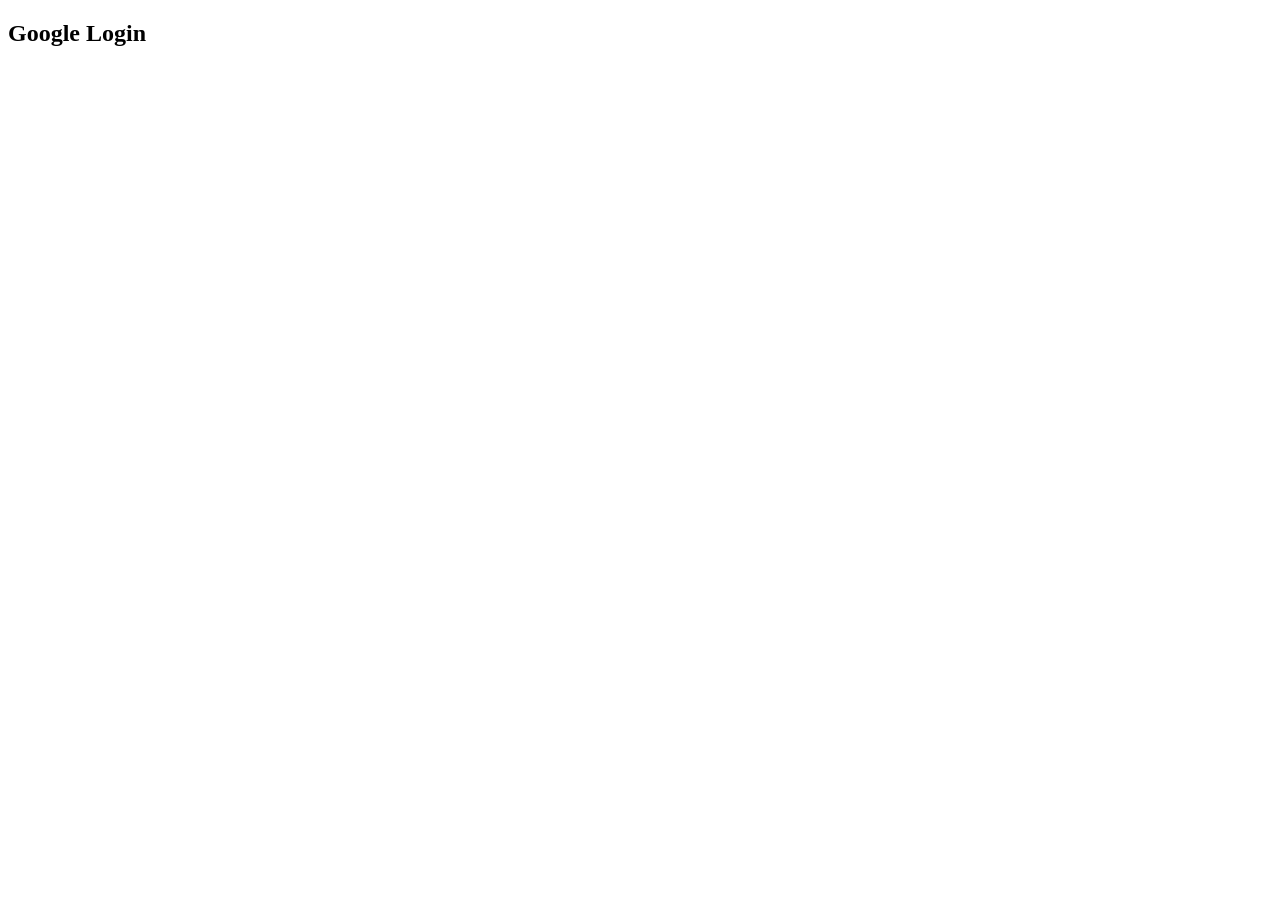
==== index.html @ 2f5d20d0 "Add files via upload" ====
<!DOCTYPE html>
<html>
<head>
  <meta charset="UTF-8">
  <title>Login</title>

  <link rel="stylesheet" href="css/style.css">

  <script src="https://accounts.google.com/gsi/client" async defer></script>
</head>
<body>

<div class="card">
  <h2>Google Login</h2>

  <div id="g_id_onload"
       data-client_id="YOUR_GOOGLE_CLIENT_ID"
       data-callback="handleCredentialResponse">
  </div>

  <div class="g_id_signin"></div>

  <div id="message"></div>
</div>

<script src="js/app.js"></script>

</body>
</html>
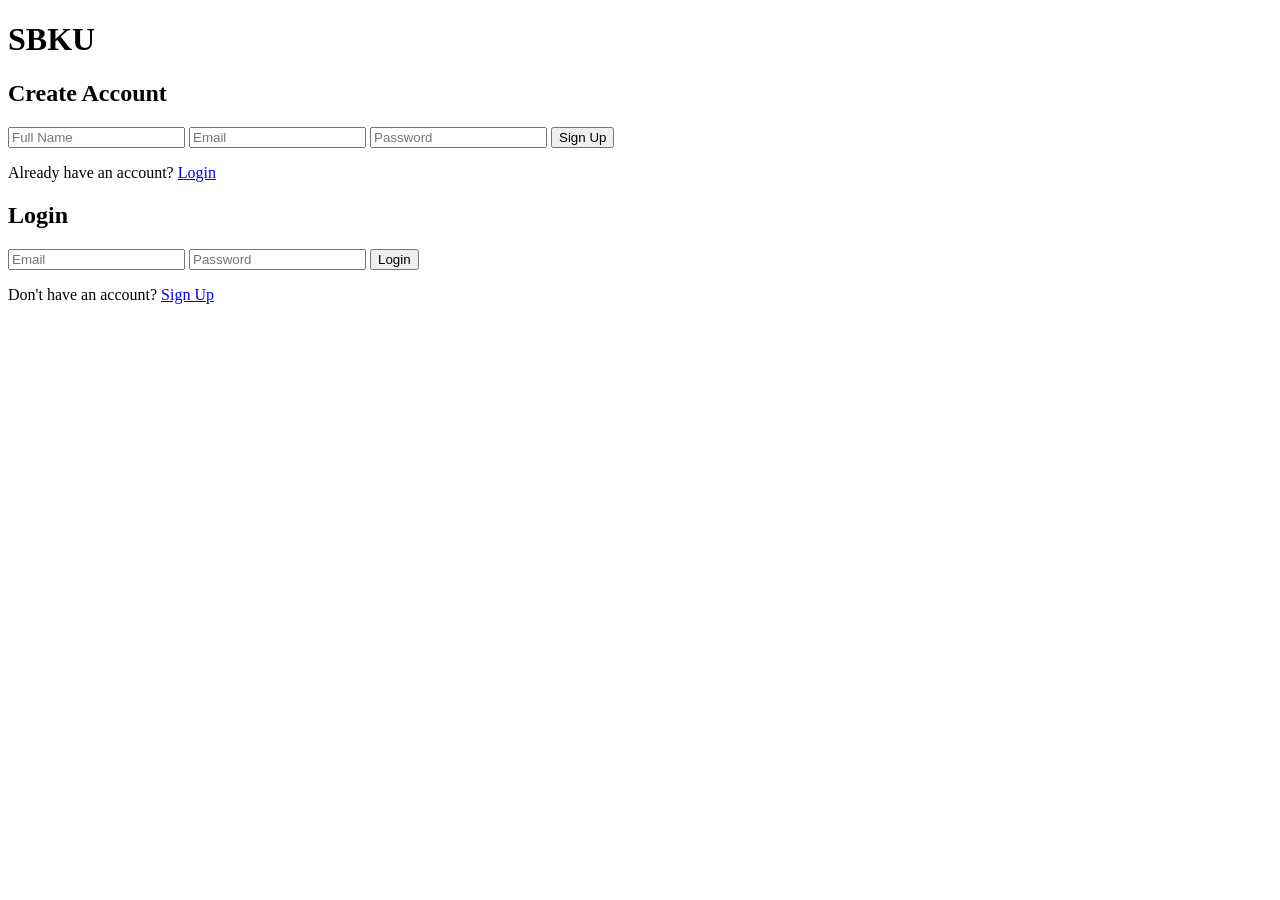
==== commit e5d5437e: "Revamp index.html for login and signup functionality Updated the login page to include a signup sect" ====
--- a/index.html
+++ b/index.html
@@ -1,29 +1,62 @@
 <!DOCTYPE html>
-<html>
+<html lang="en">
 <head>
-  <meta charset="UTF-8">
-  <title>Login</title>
+    <meta charset="UTF-8">
+    <meta name="viewport" content="width=device-width, initial-scale=1.0">
+    <title>SBKU Login & Signup</title>
 
-  <link rel="stylesheet" href="css/style.css">
-
-  <script src="https://accounts.google.com/gsi/client" async defer></script>
+    <link rel="stylesheet" href="css/style.css">
 </head>
 <body>
 
-<div class="card">
-  <h2>Google Login</h2>
+<div class="container">
 
-  <div id="g_id_onload"
-       data-client_id="YOUR_GOOGLE_CLIENT_ID"
-       data-callback="handleCredentialResponse">
-  </div>
+    <h1>SBKU</h1>
 
-  <div class="g_id_signin"></div>
+    <!-- Signup -->
+    <div id="signupSection">
 
-  <div id="message"></div>
+        <h2>Create Account</h2>
+
+        <input type="text" id="sName" placeholder="Full Name">
+
+        <input type="email" id="sEmail" placeholder="Email">
+
+        <input type="password" id="sPassword" placeholder="Password">
+
+        <button onclick="signup()">Sign Up</button>
+
+        <p>
+            Already have an account?
+            <a href="#" onclick="showLogin()">Login</a>
+        </p>
+
+    </div>
+
+    <!-- Login -->
+    <div id="loginSection" class="hidden">
+
+        <h2>Login</h2>
+
+        <input type="email" id="lEmail" placeholder="Email">
+
+        <input type="password" id="lPassword" placeholder="Password">
+
+        <button onclick="login()">Login</button>
+
+        <p>
+            Don't have an account?
+            <a href="#" onclick="showSignup()">Sign Up</a>
+        </p>
+
+    </div>
+
+    <div id="message"></div>
+
 </div>
 
-<script src="js/app.js"></script>
+<script src="js/config.js"></script>
+<script src="js/auth.js"></script>
 
 </body>
-</html>+</html>
